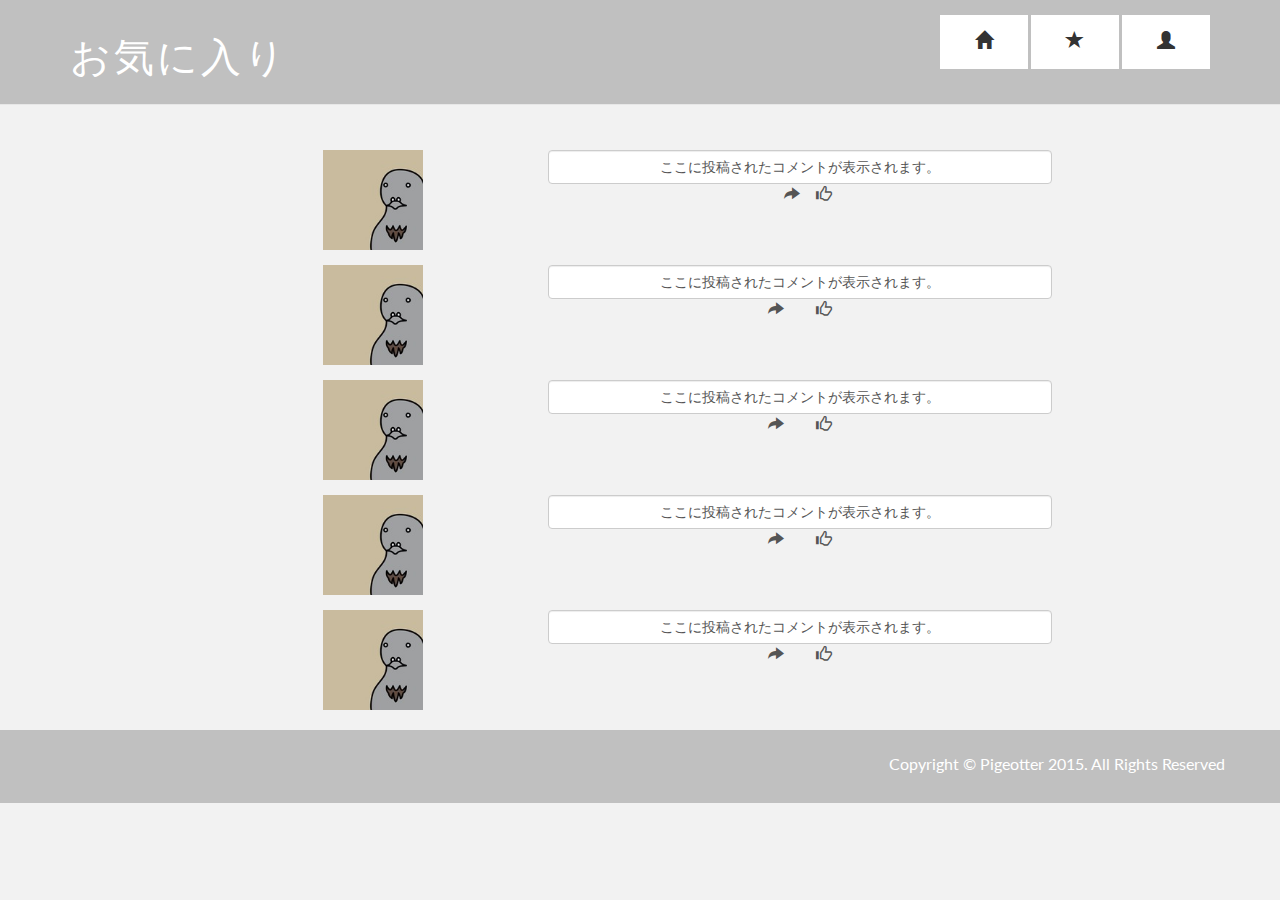
==== favorite.html @ 3a07318c "12/3 まとめ" ====
<!DOCTYPE html>
<html lang="en">
  <head>
    <meta charset="utf-8">
    <meta http-equiv="X-UA-Compatible" content="IE=edge">
    <meta name="viewport" content="width=device-width, initial-scale=1.0">
    <meta name="description" content="">
    <meta name="author" content="">

    <title>Bolt - Free Bootstrap 3 Theme</title>

    <!-- Bootstrap core CSS -->
    <link href="assets/css/bootstrap.css" rel="stylesheet">

    <!-- Custom styles for this template -->
    <link href="assets/css/main.css" rel="stylesheet">
    <link href="assets/css/font-awesome.min.css" rel="stylesheet">

    <script src="https://code.jquery.com/jquery-1.10.2.min.js"></script>
    <script src="assets/js/chart.js"></script>


    <!-- HTML5 shim and Respond.js IE8 support of HTML5 elements and media queries -->
    <!--[if lt IE 9]>
      <script src="https://oss.maxcdn.com/libs/html5shiv/3.7.0/html5shiv.js"></script>
      <script src="https://oss.maxcdn.com/libs/respond.js/1.3.0/respond.min.js"></script>
    <![endif]-->
  </head>

  <body>

    <div class="navbar navbar-default navbar-fixed-top">
    	<div class="container">
	      	<div class="row">
	      		<div class="col-lg-4">
			        <div class="navbar-header">
			        <button type="button" class="navbar-toggle" data-toggle="collapse" data-target=".navbar-collapse">
				        <span class="icon-bar"></span>
				        <span class="icon-bar"></span>
				        <span class="icon-bar"></span>
			        </button>
			        <div id="favo">
					    <h3>お気に入り</h3>		
					</div>
			        </div>
			    </div>

			    <div class="col-lg-4 centered">
			    </div>

			    <div class="col-lg-4">
		        	<div class="button1">
			       		<button type="button" class="btn btn-default btn-lg">
						  <span class="glyphicon glyphicon-home" aria-hidden="true"></span>
						</button>
						<button type="button" class="btn btn-default btn-lg">
						  <span class="glyphicon glyphicon-star" aria-hidden="true"></span>
						</button>
						<button type="button" class="btn btn-default btn-lg">
						  <span class="glyphicon glyphicon-user" aria-hidden="true"></span>
						</button>
					</div>
				</div>

			</div>
		</div>
    </div><!--/.nav-collapse -->



	<!-- <div id="green"> -->
		<div class="containerRe">
			<div style="margin-bottom: 15px;">
				<div class="row">
					<div class="col-lg-2"></div>

					<div class="col-lg-3 centered">
						<img src="assets/img/hato.jpg" width="100" height="100" alt="">
					</div>
					
					<div class="col-lg-5 centered">
						<span type="text" name="nickname" class="form-control">ここに投稿されたコメントが表示されます。</span>
						<span class="glyphicon glyphicon-share-alt"><span>　　</span></span></span><span class="glyphicon glyphicon-thumbs-up"></span>
					</div>
					<div class="col-lg-2"></div>
				</div>
			</div>
			<div style="margin-bottom: 15px;">
				<div class="row">
					<div class="col-lg-2"></div>

					<div class="col-lg-3 centered">
						<img src="assets/img/hato.jpg" width="100" height="100" alt="">
					</div>
					
					<div class="col-lg-5 centered">
						<span type="text" name="nickname" class="form-control">ここに投稿されたコメントが表示されます。</span>
						<span class="glyphicon glyphicon-share-alt"></span><span>　　</span><span class="glyphicon glyphicon-thumbs-up"></span>
					</div>
					<div class="col-lg-2"></div>
				</div>
			</div>

			<div style="margin-bottom: 15px;">
				<div class="row">
					<div class="col-lg-2"></div>

					<div class="col-lg-3 centered">
						<img src="assets/img/hato.jpg" width="100" height="100" alt="">
					</div>
					
					<div class="col-lg-5 centered">
						<span type="text" name="nickname" class="form-control">ここに投稿されたコメントが表示されます。</span>
						<span class="glyphicon glyphicon-share-alt"></span><span>　　</span><span class="glyphicon glyphicon-thumbs-up"></span>
					</div>
					<div class="col-lg-2"></div>
				</div>
			</div>

			<div style="margin-bottom: 15px;">
				<div class="row">
					<div class="col-lg-2"></div>

					<div class="col-lg-3 centered">
						<img src="assets/img/hato.jpg" width="100" height="100" alt="">
					</div>
					
					<div class="col-lg-5 centered">
						<span type="text" name="nickname" class="form-control">ここに投稿されたコメントが表示されます。</span>
						<span class="glyphicon glyphicon-share-alt"></span><span>　　</span><span class="glyphicon glyphicon-thumbs-up"></span>
					</div>
					<div class="col-lg-2"></div>
				</div>
			</div>

			<div style="margin-bottom: 15px;">
				<div class="row">
					<div class="col-lg-2"></div>

					<div class="col-lg-3 centered">
						<img src="assets/img/hato.jpg" width="100" height="100" alt="">
					</div>
					
					<div class="col-lg-5 centered">
						<span type="text" name="nickname" class="form-control">ここに投稿されたコメントが表示されます。</span>
						<span class="glyphicon glyphicon-share-alt"></span><span>　　</span><span class="glyphicon glyphicon-thumbs-up"></span>
					</div>
					<div class="col-lg-2"></div>
				</div>
			</div>

		</div>

	<!-- </div> -->
	
	
	<div id="f">
		<div class="container">
			<div class="row">
				<p>Copyright © Pigeotter 2015. All Rights Reserved</p>
			</div>
		</div>
	</div>

    <!-- Bootstrap core JavaScript
    ================================================== -->
    <!-- Placed at the end of the document so the pages load faster -->
    <script src="assets/js/bootstrap.js"></script>
  </body>
</html>
---- assets/css/main.css ----
/*
 * Author: Carlos Alvarez
 * URL: http://alvarez.is
 *
 * Project Name: Bolt - Free Bootstrap 3 Theme
 * Version: 1.0
 * URL: http://blacktie.co
 */
 
/* FONTS */
@import url(http://fonts.googleapis.com/css?family=Lato:300,400,700,900);
@import url(http://fonts.googleapis.com/css?family=Raleway:400,300,700,900);

/* OVERALL ASPECT */

body {
  background-color: #f2f2f2;
    font-family: "Lato";
    font-weight: 300;
    font-size: 16px;
    color: #555;

    -webkit-font-smoothing: antialiased;
    -webkit-overflow-scrolling: touch;
    
    margin-top: 70px;
}

/* Titles */
h1, h2, h3, h4, h5, h6 {
    font-family: "Raleway";
    font-weight: 300;
    color: #333;
}


/* Paragraph & Typographic */
p {
    line-height: 28px;
    margin-bottom: 25px;
}

.centered {
    text-align: center;
}

.mt {
	margin-top: 40px;
}

/* Links */
a {
    color: #f85c37;
    word-wrap: break-word;

    -webkit-transition: color 0.1s ease-in, background 0.1s ease-in;
    -moz-transition: color 0.1s ease-in, background 0.1s ease-in;
    -ms-transition: color 0.1s ease-in, background 0.1s ease-in;
    -o-transition: color 0.1s ease-in, background 0.1s ease-in;
    transition: color 0.1s ease-in, background 0.1s ease-in;
}

a:hover,
a:focus {
    color: #7b7b7b;
    text-decoration: none;
    outline: 0;
}

a:before,
a:after {
    -webkit-transition: color 0.1s ease-in, background 0.1s ease-in;
    -moz-transition: color 0.1s ease-in, background 0.1s ease-in;
    -ms-transition: color 0.1s ease-in, background 0.1s ease-in;
    -o-transition: color 0.1s ease-in, background 0.1s ease-in;
    transition: color 0.1s ease-in, background 0.1s ease-in;
}

/* Bootstrap Modifications */
 hr {
    display: block;
    height: 1px;
    border: 0;
    border-top: 1px solid #ccc;
    margin: 1em 0;
    padding: 0;
}

.navbar {
	font-weight: 800;
	font-size: 14px;
	padding-top: 15px;
	padding-bottom: 15px;
	background-color: #c0c0c0;
}

.navbar-default .navbar-nav > .active > a, .navbar-default .navbar-nav > .active > a:hover, .navbar-default .navbar-nav > .active > a:focus {
	color: #ffffff;
	background-color: #74cfae;
}

.navbar-brand {
	font-size: 60px;
	padding-top: 0px;
	padding-bottom: 0px;
}

.btn-theme {
	color: #ffffff;
	background-color: #74cfae;
	border-color: transparent;
}

.btn {
	padding: 10px 30px;
	margin-bottom: 0;
	font-size: 18px;
	border: 5px solid transparent;
	border-radius: 0px;
}

.lead {
	letter-spacing: 1px;
}

/* WRAP SECTIONS */

/* hello */
#hello {
	width: 100%;
	padding-top: 100px;
	padding-bottom: 100px;
}

#hello h1 {
	font-size: 90px;
	font-weight: 700;
	letter-spacing: 3px;
	color: #74cfae;
}

#hello h2 {
	color: #c0c0c0;
	font-weight: 400;
}

#favo h3 {
	font-size: 40px;
	/*font-weight: 700;*/
	letter-spacing: 3px;
	/*color: #74cfae;*/
	color: #fff;
}

/* Green */
#green {
	background-color: #74cfae;
	padding-top: 50px;
	margin-bottom: 0px;
}

#green h3 {
	color: white;
	font-weight: 400;
	margin-bottom: 35px;
}

#green p {
	color: white;
	font-weight: 400;
	font-size: 20px;
}

/* Skills */
#skills {
	background-color: #4e4e4e;
	padding-top: 50px;
	padding-bottom: 50px;
	margin-top: 50px;
}

#skills h3 {
	color: white;
}

#skills p {
	color: white;
	font-weight: 400;
}

/* Social Links */
#social {
	width: 100%;
	padding-top: 200px;
	padding-bottom: 200px;
}

#social i {
	font-size: 50px;
	color: #74cfae;
}

#social .col-md-3:hover {
	background-color: #f5f5f5;
}

#social .col-md-3 {
	padding:30px;
}

/* Footer */
#f {
	/*position: fixed;*/
	margin-top: 20px;
	padding-top: 20px;
	background-color: #c0c0c0;
}

#f p {
	color: white;
	text-align: right;
	font-weight: 400;
}

/* Image Opacity */
.grid img {
    opacity: .7;
}
.grid img:hover {
    opacity: 1;
}

.containerRe {
  padding-right: 15px;
  padding-left: 15px;
  margin-right: auto;
  margin-left: auto;
  margin-top: 150px;
  margin-bottom: 15px;
}

.button1 {
	text-align: right;
}

#hato {
	font-size: 200px;
	color: white;
}
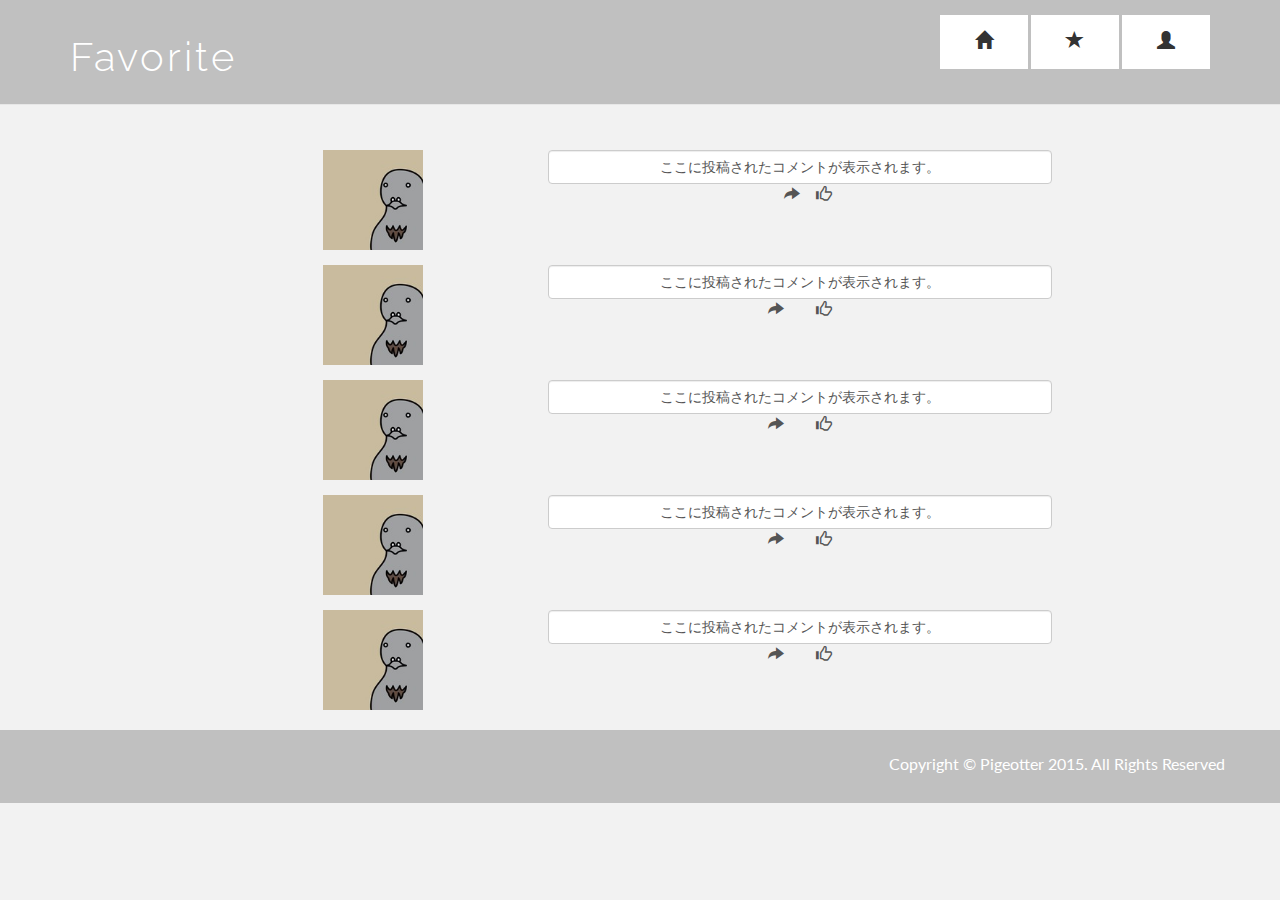
==== commit fea32609: "名前を変えました。" ====
--- a/favorite.html
+++ b/favorite.html
@@ -7,7 +7,7 @@
     <meta name="description" content="">
     <meta name="author" content="">
 
-    <title>Bolt - Free Bootstrap 3 Theme</title>
+    <title>Pigeotter</title>
 
     <!-- Bootstrap core CSS -->
     <link href="assets/css/bootstrap.css" rel="stylesheet">
@@ -40,7 +40,7 @@
 				        <span class="icon-bar"></span>
 			        </button>
 			        <div id="favo">
-					    <h3>お気に入り</h3>		
+					    <h3>Favorite</h3>		
 					</div>
 			        </div>
 			    </div>
